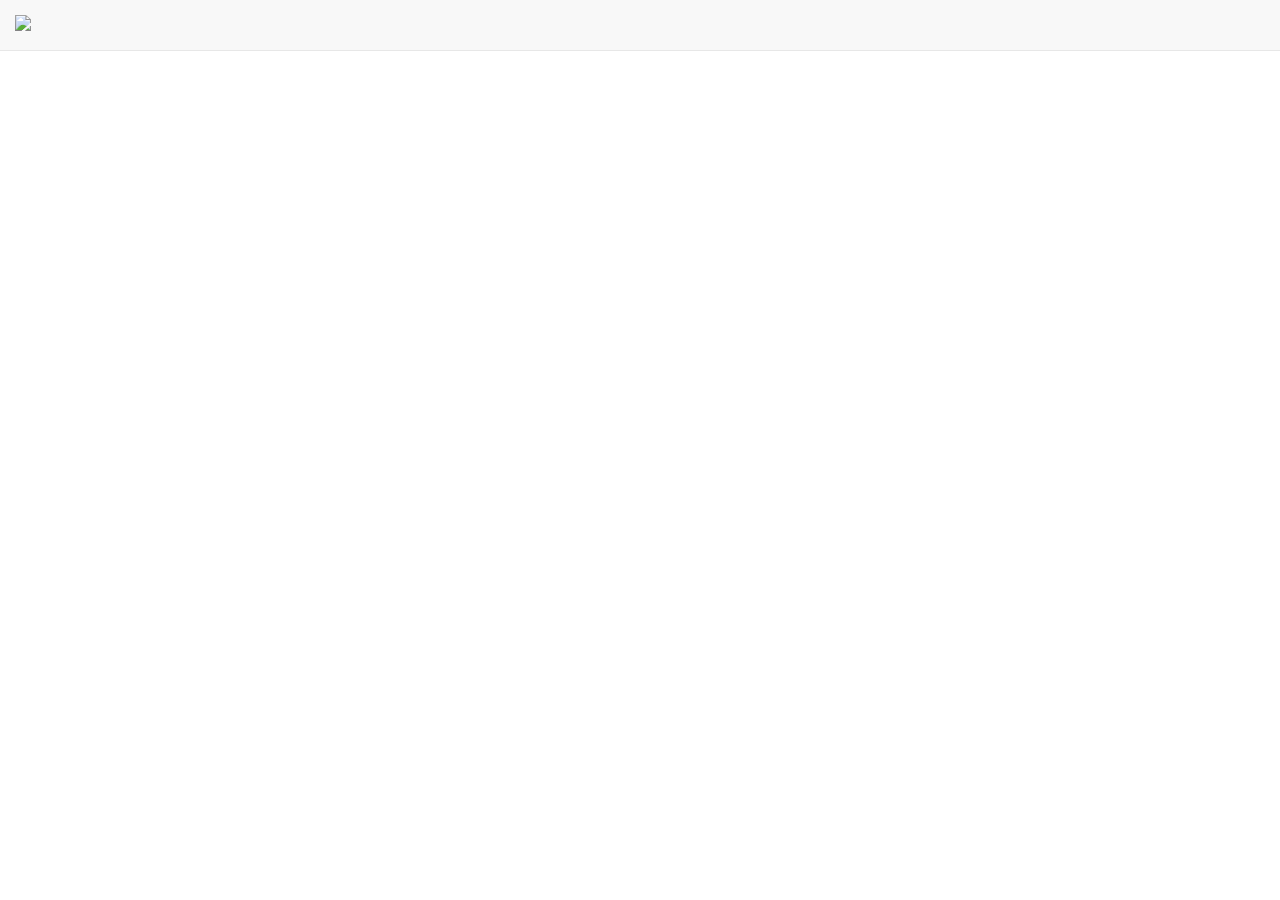
==== index.html @ 60968372 "Added website files to GitHub" ====
<!DOCTYPE html>
<html>
<head>
  <title>Bootstrap Landing Page Website Tutorial</title>
  <meta name="viewport" content="width=device-width, initial-scale=1">
  <link rel="stylesheet" href="https://maxcdn.bootstrapcdn.com/bootstrap/3.3.7/css/bootstrap.min.css">
  <link rel="stylesheet" href="https://cdnjs.cloudflare.com/ajax/libs/font-awesome/4.7.0/css/font-awesome.min.css">
  <script src="https://ajax.googleapis.com/ajax/libs/jquery/3.2.1/jquery.min.js"></script>
  <script src="https://maxcdn.bootstrapcdn.com/bootstrap/3.3.7/js/bootstrap.min.js"></script>
  <link href="style.css" rel="stylesheet" />
</head>

<body>

  <nav class="navbar navbar-default navbar-fixed-top" role="navigation">
    <div class="container-fluid">
      <div class="navbar-header">
        <button type="button" class="navbar-toggle" data-toggle="
        collapse" data-target="#navbar-collapse-main">
          <span class="sr-only">Toggle navigation</span>
          <span class="icon-bar"></span>
          <span class="icon-bar"></span>
          <span class="icon-bar"></span>
        </button>

        <a class="navbar-brand" href="#"><img src="img/w3newbie.png">
        </a>
    </div>

  </nav>

</body>
</html>
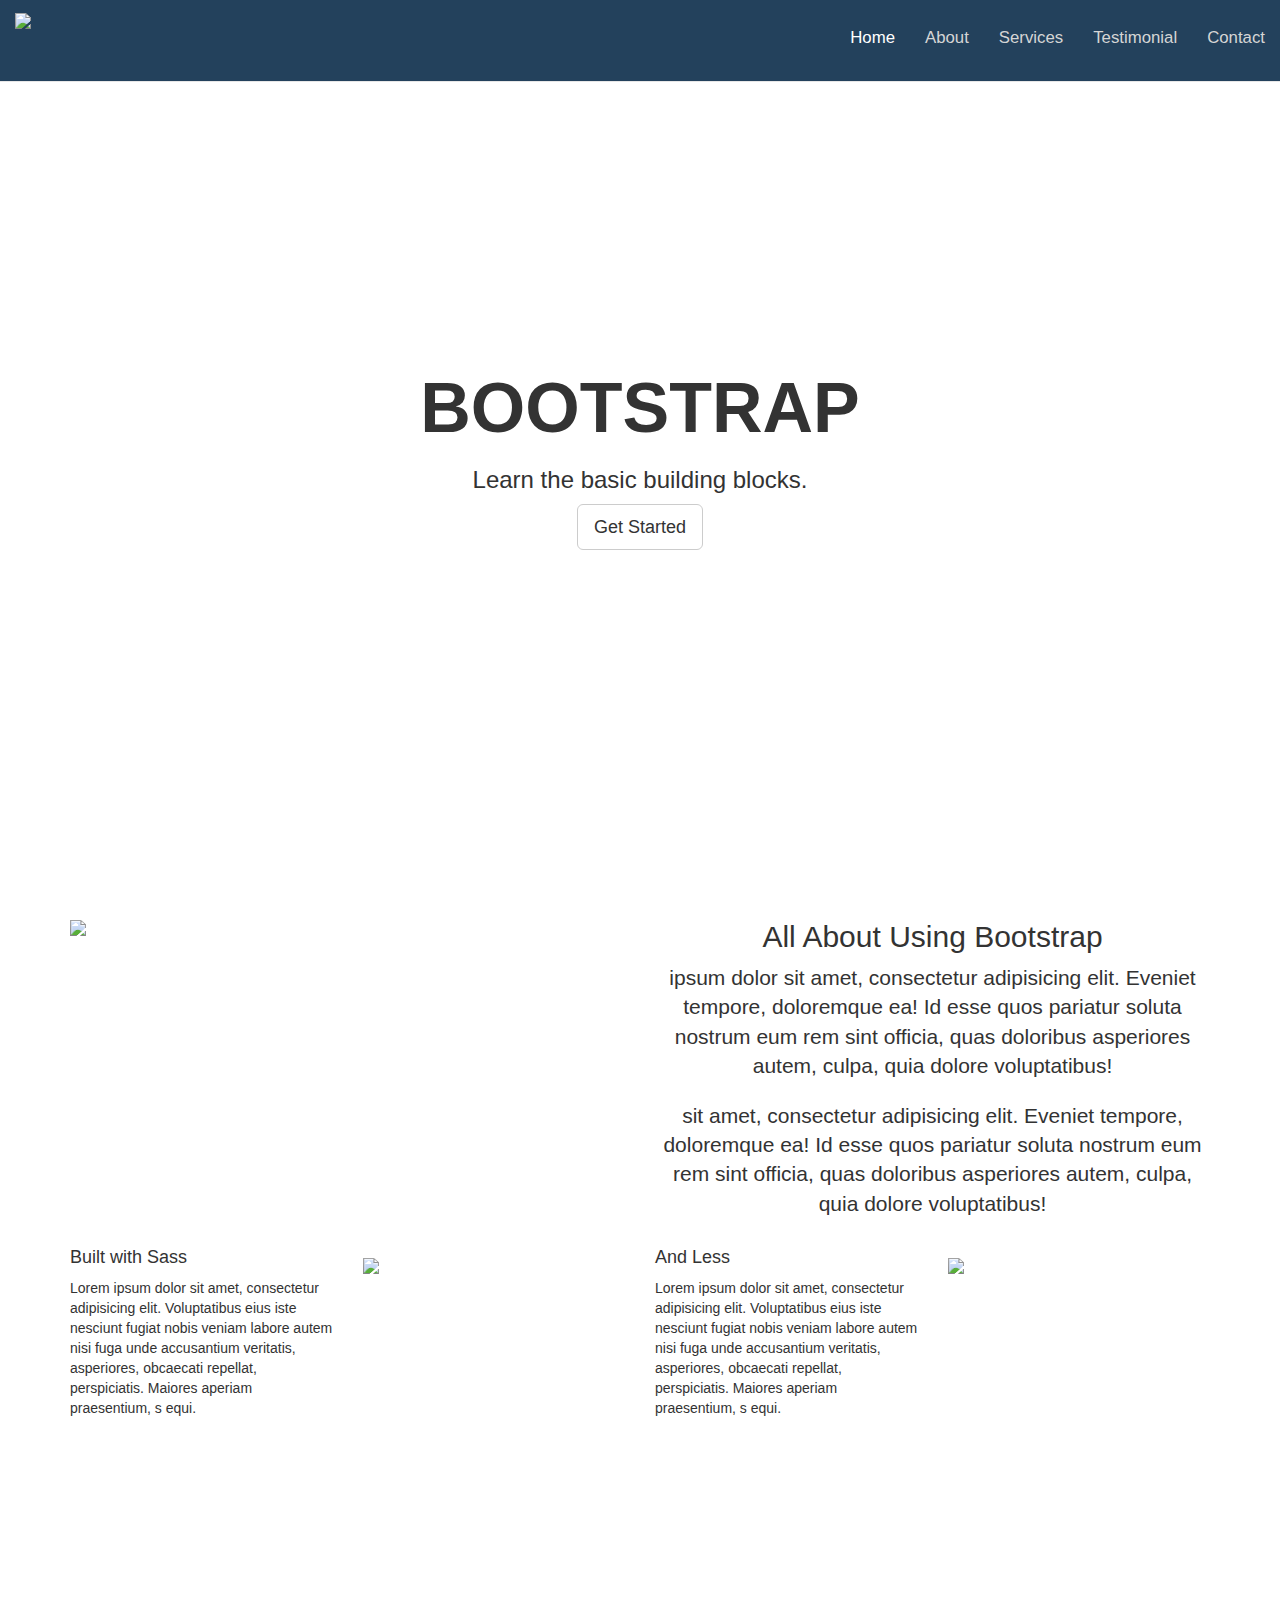
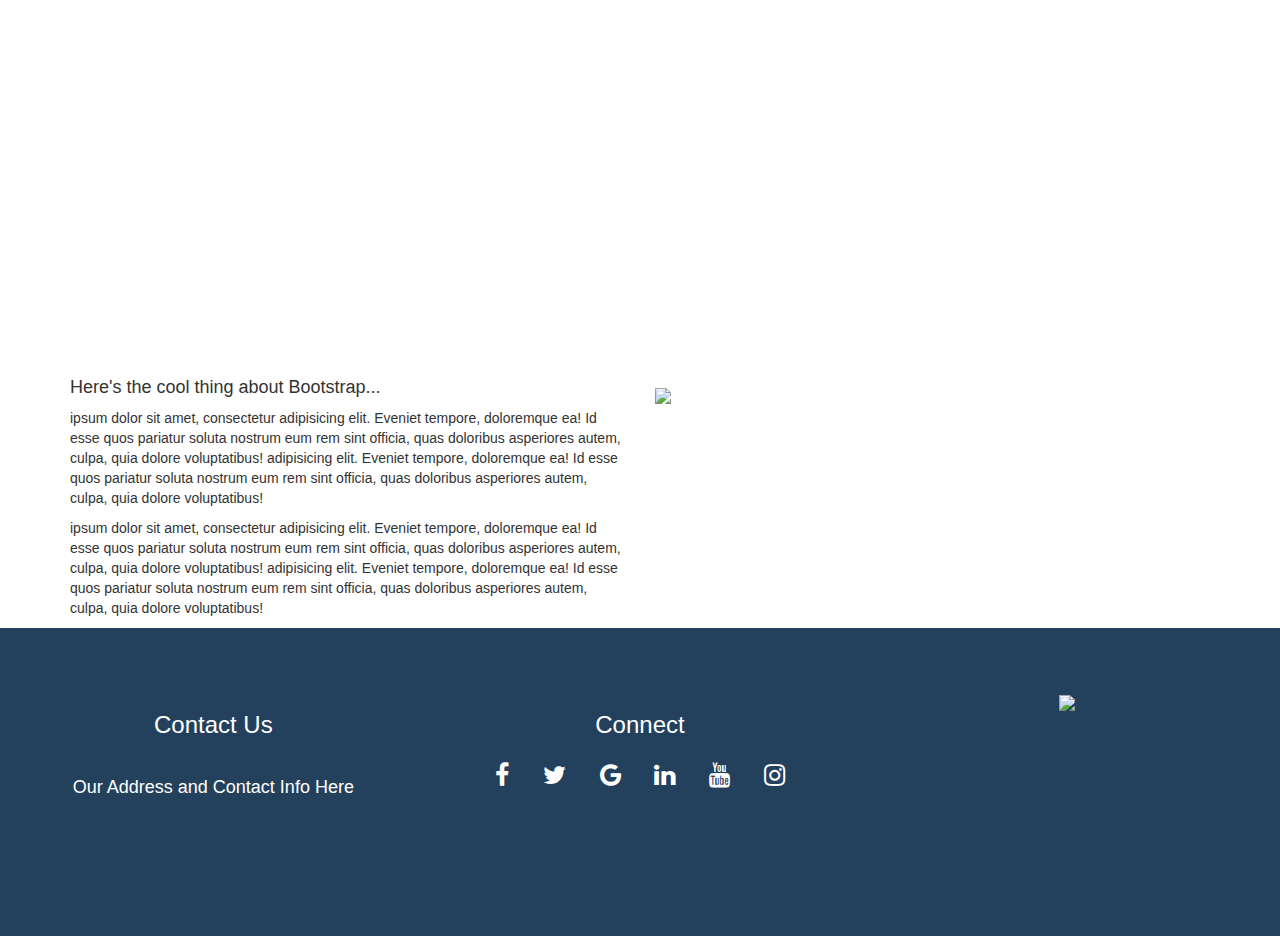
==== commit 43f45542: "Add files via upload" ====
--- a/index.html
+++ b/index.html
@@ -12,22 +12,173 @@
 
 <body>
 
-  <nav class="navbar navbar-default navbar-fixed-top" role="navigation">
-    <div class="container-fluid">
+<nav class="navbar navbar-default navbar-fixed-top" role="navigation">
+<div class="container-fluid">
       <div class="navbar-header">
-        <button type="button" class="navbar-toggle" data-toggle="
-        collapse" data-target="#navbar-collapse-main">
-          <span class="sr-only">Toggle navigation</span>
-          <span class="icon-bar"></span>
-          <span class="icon-bar"></span>
-          <span class="icon-bar"></span>
-        </button>
+       <button type="button" class="navbar-toggle" data-toggle="collapse" data-target="#navbar-collapse-main">
+        <span class="sr-only">Toggle navigation</span>
+        <span class="icon-bar"></span>
+        <span class="icon-bar"></span>
+        <span class="icon-bar"></span>
+      </button>
+      <a class="navbar-brand" href="#"><img src="img/w3newbie.png">
+      </a>
+    </div>
+    <div class="collapse navbar-collapse" id="navbar-collapse-main">
+      <ul class="nav navbar-nav navbar-right">
+        <li><a class="active" href="#">Home</a></li>
+        <li><a href="#">About</a></li>
+        <li><a href="#">Services</a></li>
+        <li><a href="#">Testimonial</a></li>
+        <li><a href="#">Contact</a></li>
+      </ul>
+  </div>
+</nav>
 
-        <a class="navbar-brand" href="#"><img src="img/w3newbie.png">
-        </a>
+<div id="home">
+  <div class="landing-text">
+      <h1>BOOTSTRAP</h1>
+      <h3>Learn the basic building blocks.</h3>
+      <a href="#" class="btn btn-default btn-lg">Get Started</a>
+  </div>
+</div>
+
+<div class-="padding">
+<div class="container">
+    <div class="row">
+        <div class="col-sm-6">
+            <img src="img/bootstrap.png" class="img-responsive">
+        </div>
+      <div class="col-sm-6 text-center">
+          <h2>All About Using Bootstrap</h2>
+          <p class="lead">ipsum dolor sit amet, consectetur
+          adipisicing elit. Eveniet tempore, doloremque ea! Id esse
+          quos pariatur soluta nostrum eum rem sint officia, quas
+          doloribus asperiores autem, culpa, quia dolore voluptatibus!</p>
+          <p Class="lead"> sit amet, consectetur
+          adipisicing elit. Eveniet tempore, doloremque ea! Id esse
+          quos pariatur soluta nostrum eum rem sint officia, quas
+          doloribus asperiores autem, culpa, quia dolore voluptatibus!</p>
+      </div>
     </div>
+</div>
+</div>
 
-  </nav>
+<div class-="padding">
+<div class="container">
+    <div class="row">
+        <div class="col-lg-3 col-md-3 col-sm-6 col-xs-12">
+            <h4>Built with Sass</h4>
+            <p>Lorem ipsum dolor sit amet, consectetur adipisicing
+            elit. Voluptatibus eius iste nesciunt fugiat nobis veniam
+            labore autem nisi fuga unde accusantium veritatis, asperiores,
+            obcaecati repellat, perspiciatis. Maiores aperiam praesentium, s
+            equi.</p>
+        </div>
+        <div class="col-lg-3 col-md-3 col-sm-6 col-xs-12">
+            <img src="img/sass.png" class="img-responsive">
+        </div>
+        <div class="col-lg-3 col-md-3 col-sm-6 col-xs-12">
+            <h4>And Less</h4>
+            <p>Lorem ipsum dolor sit amet, consectetur adipisicing
+            elit. Voluptatibus eius iste nesciunt fugiat nobis veniam
+            labore autem nisi fuga unde accusantium veritatis, asperiores,
+            obcaecati repellat, perspiciatis. Maiores aperiam praesentium, s
+            equi.</p>
+        </div>
+        <div class="col-lg-3 col-md-3 col-sm-6 col-xs-12">
+            <img src="img/less.png" class="img-responsive">
+        </div>
+    </div>
+</div>
+</div>
+
+<div id="fixed">
+</div>
+
+<div class-="padding">
+<div class="container">
+    <div class="row">
+      <div class="col-sm-6">
+        <h4>Here's the cool thing about Bootstrap...</h4>
+        <p>ipsum dolor sit amet, consectetur
+        adipisicing elit. Eveniet tempore, doloremque ea! Id esse
+        quos pariatur soluta nostrum eum rem sint officia, quas
+        doloribus asperiores autem, culpa, quia dolore voluptatibus!
+        adipisicing elit. Eveniet tempore, doloremque ea! Id esse quos
+        pariatur soluta nostrum eum rem sint officia, quas doloribus
+        asperiores autem, culpa, quia dolore voluptatibus!</p>
+        <p>ipsum dolor sit amet, consectetur
+        adipisicing elit. Eveniet tempore, doloremque ea! Id esse
+        quos pariatur soluta nostrum eum rem sint officia, quas
+        doloribus asperiores autem, culpa, quia dolore voluptatibus!
+        adipisicing elit. Eveniet tempore, doloremque ea! Id esse quos
+        pariatur soluta nostrum eum rem sint officia, quas doloribus
+        asperiores autem, culpa, quia dolore voluptatibus!</p>
+      </div>
+    <div class="col-sm-6">
+        <img src="img/bootstrap2.png" class="img-responsive">
+    </div>
+  </div>
+</div>
+</div>
+
+<footer class="container-fluid text-center">
+    <div class="row">
+        <div class="col-sm-4">
+            <h3>Contact Us</h3>
+            <br>
+            <h4>Our Address and Contact Info Here</h4>
+        </div>
+        <div class="col-sm-4">
+            <h3>Connect</h3>
+            <a href="#" class="fa fa-facebook"></a>
+            <a href="#" class="fa fa-twitter"></a>
+            <a href="#" class="fa fa-google"></a>
+            <a href="#" class="fa fa-linkedin"></a>
+            <a href="#" class="fa fa-youtube"></a>
+            <a href="#" class="fa fa-instagram"></a>
+        </div>
+        <div class="col-sm-4">
+            <img src="img/b.png" class="icon">
+        </div>
+    </div>
+</footer>
 
 </body>
 </html>
+
+
+
+
+
+
+
+
+
+
+
+
+
+
+
+
+
+
+
+
+
+
+
+
+
+
+
+
+
+
+
+
+
+
+
--- a/style.css
+++ b/style.css
@@ -0,0 +1,106 @@
+﻿html, body {
+  height:100%;
+  width:100%;
+}
+.navbar {
+  background-color: #23415c;
+  padding: 1% 0;
+  font-size: 1.2em;
+}
+.navbar-brand {
+  min-height: 55px;
+  padding: 0 15px 5px;
+}
+.navbar-default .navbar-nav li a {
+  color: #D5D5D5;
+}
+.navbar-default .navbar-nav li a:hover, .navbar-default .navbar-nav li a.active {
+  color: #FFF;
+}
+#home {
+  background: url(img/mountains.jpeg) no-repeat center center fixed;
+  display: table;
+  height: 100%;
+  position: relative;
+  width: 100%;
+  background-size: cover;
+}
+.landing-text {
+  display: table-cell;
+  text-align: center;
+  vertical-align: middle;
+}
+.landing-text h1 {
+  font-size: 500%;
+  font-weight: 700;
+}
+.img-responsive {
+  padding: 20px 0;
+}
+.padding {
+  padding: 80px 0;s
+}
+.padding img {
+  width: 100%;
+}
+#fixed {
+  background: url(img/background.jpg) no-repeat center center fixed;
+  display: table;
+  height: 60%;
+  position: relative;
+  width: 100%;
+  background-size: cover;
+}
+footer {
+  width: 100%;
+  background-color: #23415c;
+  padding: 5% 5% 10% 5%;
+  color: #FFF;
+}
+.fa {
+  padding: 15px;
+  font-size: 25px;
+  color: #FFF;
+}
+.fa:hover {
+  color: #D5D5D5;
+  text-decoration: none;
+}
+.icon {
+  max-width: 200px;
+}
+
+@media (max-width: 768px) {
+  .landing-text h1 {
+    font-size: 300%;
+  }
+  .fa {
+    font-size: 20px;
+    padding: 10px;
+  }
+  .icon {
+    padding-top: 5%;
+    max-width: 100px;
+  }
+}
+
+
+
+
+
+
+
+
+
+
+
+
+
+
+
+
+
+
+
+
+
